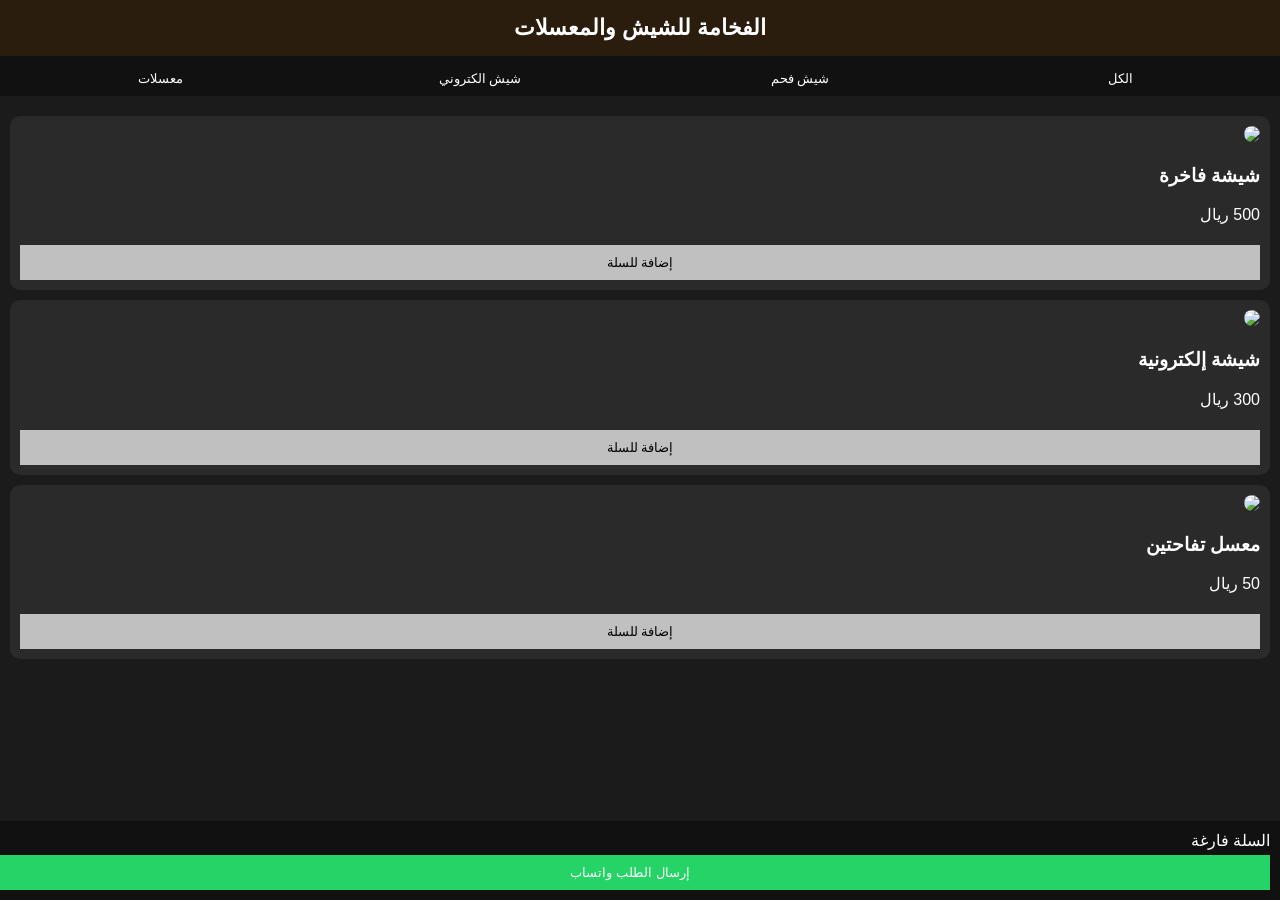
==== index.html @ 0992132f "Add files via upload" ====
<!DOCTYPE html>
<html lang="ar" dir="rtl">
<head>
<meta charset="UTF-8">
<meta name="viewport" content="width=device-width, initial-scale=1.0">
<title>الفخامة للشيش والمعسلات</title>

<style>
body {
  margin:0;
  font-family: Arial;
  background:#1b1b1b;
  color:#fff;
}

header {
  background:#2b1d0e;
  padding:15px;
  text-align:center;
  font-size:22px;
  font-weight:bold;
}

nav {
  display:flex;
  overflow-x:auto;
  background:#111;
}

nav button {
  flex:1;
  padding:10px;
  background:none;
  border:none;
  color:white;
  cursor:pointer;
}

.container {
  padding:10px;
}

.product {
  background:#2a2a2a;
  margin:10px 0;
  padding:10px;
  border-radius:10px;
}

.product img {
  width:100%;
  border-radius:10px;
}

button {
  padding:10px;
  border:none;
  background:silver;
  cursor:pointer;
  margin-top:5px;
  width:100%;
}

.cart {
  background:#111;
  padding:10px;
  position:fixed;
  bottom:0;
  width:100%;
}

.cart button {
  background:#25d366;
  color:white;
}
</style>
</head>

<body>

<header>
الفخامة للشيش والمعسلات
</header>

<nav>
<button onclick="filter('all')">الكل</button>
<button onclick="filter('شيش فحم')">شيش فحم</button>
<button onclick="filter('شيش الكتروني')">شيش الكتروني</button>
<button onclick="filter('معسلات')">معسلات</button>
</nav>

<div class="container" id="products"></div>

<div class="cart">
<div id="cartText">السلة فارغة</div>
<button onclick="checkout()">إرسال الطلب واتساب</button>
</div>

<script>
let cart = [];

const products = [
{
name:"شيشة فاخرة",
cat:"شيش فحم",
price:500,
img:"https://via.placeholder.com/300"
},
{
name:"شيشة إلكترونية",
cat:"شيش الكتروني",
price:300,
img:"https://via.placeholder.com/300"
},
{
name:"معسل تفاحتين",
cat:"معسلات",
price:50,
img:"https://via.placeholder.com/300"
}
];

function show(list){
let html="";
list.forEach(p=>{
html+=`
<div class="product">
<img src="${p.img}">
<h3>${p.name}</h3>
<p>${p.price} ريال</p>
<button onclick='add("${p.name}",${p.price})'>إضافة للسلة</button>
</div>
`;
});
document.getElementById("products").innerHTML=html;
}

show(products);

function filter(cat){
if(cat==="all") show(products);
else show(products.filter(p=>p.cat===cat));
}

function add(name,price){
cart.push({name,price});
updateCart();
}

function updateCart(){
if(cart.length===0){
document.getElementById("cartText").innerText="السلة فارغة";
return;
}

let text="";
cart.forEach(c=>{
text+=c.name+" - "+c.price+" ريال\n";
});
document.getElementById("cartText").innerText=text;
}

function checkout(){
let msg="طلب جديد من الموقع:\n\n";
cart.forEach(c=>{
msg+=c.name+" - "+c.price+" ريال\n";
});

let phone="967776661607"; // حط رقمك هنا
window.open("https://wa.me/"+phone+"?text="+encodeURIComponent(msg));
}
</script>

</body>
</html>
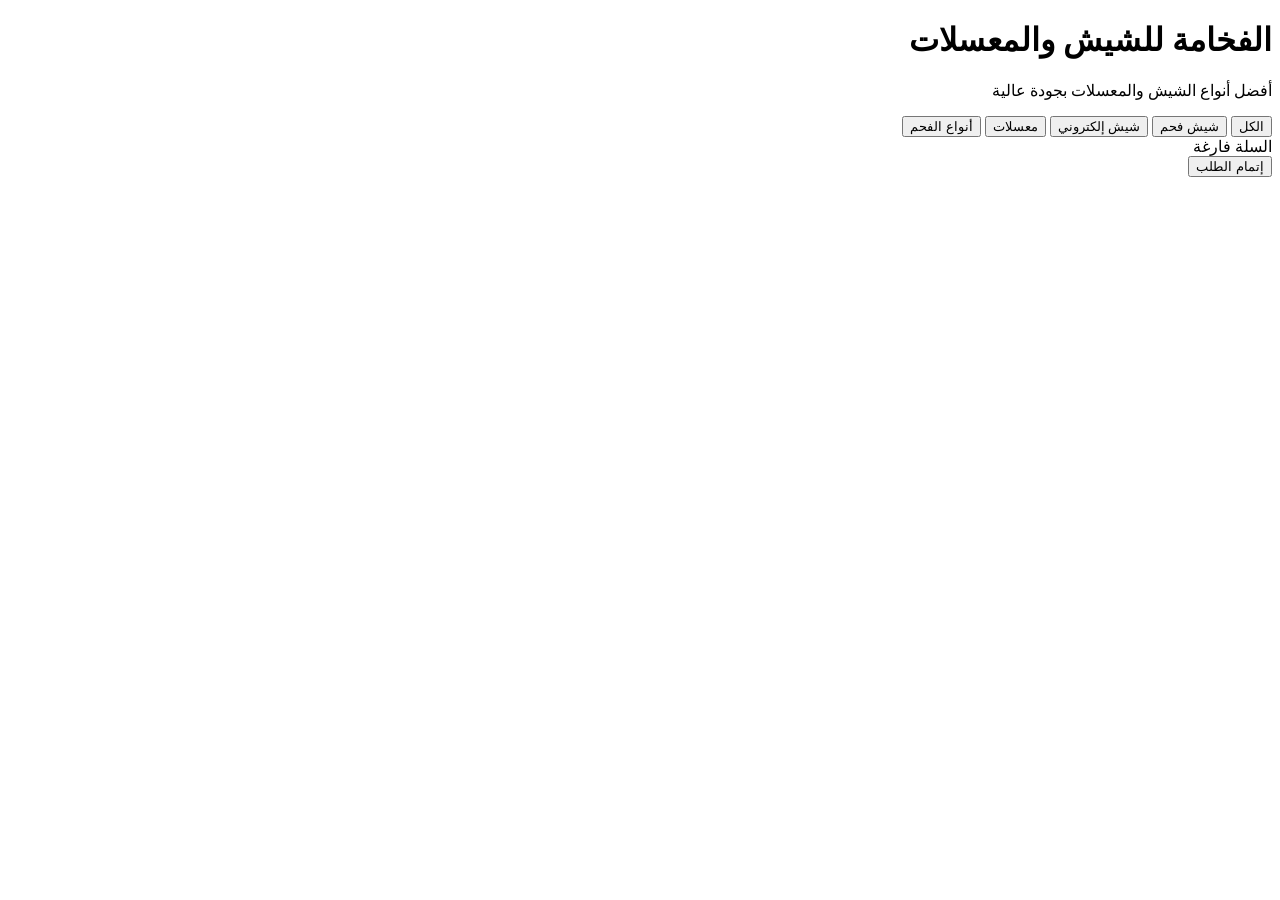
==== commit b67ebea3: "Add files via upload" ====
--- a/index.html
+++ b/index.html
@@ -5,171 +5,39 @@
 <meta name="viewport" content="width=device-width, initial-scale=1.0">
 <title>الفخامة للشيش والمعسلات</title>
 
-<style>
-body {
-  margin:0;
-  font-family: Arial;
-  background:#1b1b1b;
-  color:#fff;
-}
-
-header {
-  background:#2b1d0e;
-  padding:15px;
-  text-align:center;
-  font-size:22px;
-  font-weight:bold;
-}
-
-nav {
-  display:flex;
-  overflow-x:auto;
-  background:#111;
-}
-
-nav button {
-  flex:1;
-  padding:10px;
-  background:none;
-  border:none;
-  color:white;
-  cursor:pointer;
-}
-
-.container {
-  padding:10px;
-}
-
-.product {
-  background:#2a2a2a;
-  margin:10px 0;
-  padding:10px;
-  border-radius:10px;
-}
-
-.product img {
-  width:100%;
-  border-radius:10px;
-}
-
-button {
-  padding:10px;
-  border:none;
-  background:silver;
-  cursor:pointer;
-  margin-top:5px;
-  width:100%;
-}
-
-.cart {
-  background:#111;
-  padding:10px;
-  position:fixed;
-  bottom:0;
-  width:100%;
-}
-
-.cart button {
-  background:#25d366;
-  color:white;
-}
-</style>
+<link rel="stylesheet" href="css/style.css">
 </head>
 
 <body>
 
-<header>
-الفخامة للشيش والمعسلات
+<!-- 🔥 الهيدر -->
+<header class="header">
+  <h1>الفخامة للشيش والمعسلات</h1>
+  <p>أفضل أنواع الشيش والمعسلات بجودة عالية</p>
 </header>
 
-<nav>
-<button onclick="filter('all')">الكل</button>
-<button onclick="filter('شيش فحم')">شيش فحم</button>
-<button onclick="filter('شيش الكتروني')">شيش الكتروني</button>
-<button onclick="filter('معسلات')">معسلات</button>
+<!-- 🔥 الأقسام -->
+<nav class="categories">
+  <button onclick="filter('all')">الكل</button>
+  <button onclick="filter('شيش فحم')">شيش فحم</button>
+  <button onclick="filter('شيش الكتروني')">شيش إلكتروني</button>
+  <button onclick="filter('معسلات')">معسلات</button>
+  <button onclick="filter('فحم')">أنواع الفحم</button>
 </nav>
 
-<div class="container" id="products"></div>
+<!-- 🔥 المنتجات -->
+<section id="products" class="products"></section>
 
-<div class="cart">
-<div id="cartText">السلة فارغة</div>
-<button onclick="checkout()">إرسال الطلب واتساب</button>
+<!-- 🔥 السلة -->
+<div class="cart-bar">
+  <div id="cartText">السلة فارغة</div>
+  <button onclick="goCheckout()">إتمام الطلب</button>
 </div>
 
-<script>
-let cart = [];
-
-const products = [
-{
-name:"شيشة فاخرة",
-cat:"شيش فحم",
-price:500,
-img:"https://via.placeholder.com/300"
-},
-{
-name:"شيشة إلكترونية",
-cat:"شيش الكتروني",
-price:300,
-img:"https://via.placeholder.com/300"
-},
-{
-name:"معسل تفاحتين",
-cat:"معسلات",
-price:50,
-img:"https://via.placeholder.com/300"
-}
-];
-
-function show(list){
-let html="";
-list.forEach(p=>{
-html+=`
-<div class="product">
-<img src="${p.img}">
-<h3>${p.name}</h3>
-<p>${p.price} ريال</p>
-<button onclick='add("${p.name}",${p.price})'>إضافة للسلة</button>
-</div>
-`;
-});
-document.getElementById("products").innerHTML=html;
-}
-
-show(products);
-
-function filter(cat){
-if(cat==="all") show(products);
-else show(products.filter(p=>p.cat===cat));
-}
-
-function add(name,price){
-cart.push({name,price});
-updateCart();
-}
-
-function updateCart(){
-if(cart.length===0){
-document.getElementById("cartText").innerText="السلة فارغة";
-return;
-}
-
-let text="";
-cart.forEach(c=>{
-text+=c.name+" - "+c.price+" ريال\n";
-});
-document.getElementById("cartText").innerText=text;
-}
-
-function checkout(){
-let msg="طلب جديد من الموقع:\n\n";
-cart.forEach(c=>{
-msg+=c.name+" - "+c.price+" ريال\n";
-});
-
-let phone="967776661607"; // حط رقمك هنا
-window.open("https://wa.me/"+phone+"?text="+encodeURIComponent(msg));
-}
-</script>
+<!-- 🔥 السكربت -->
+<script src="js/app.js"></script>
+<script src="js/products.js"></script>
+<script src="js/cart.js"></script>
 
 </body>
 </html>
